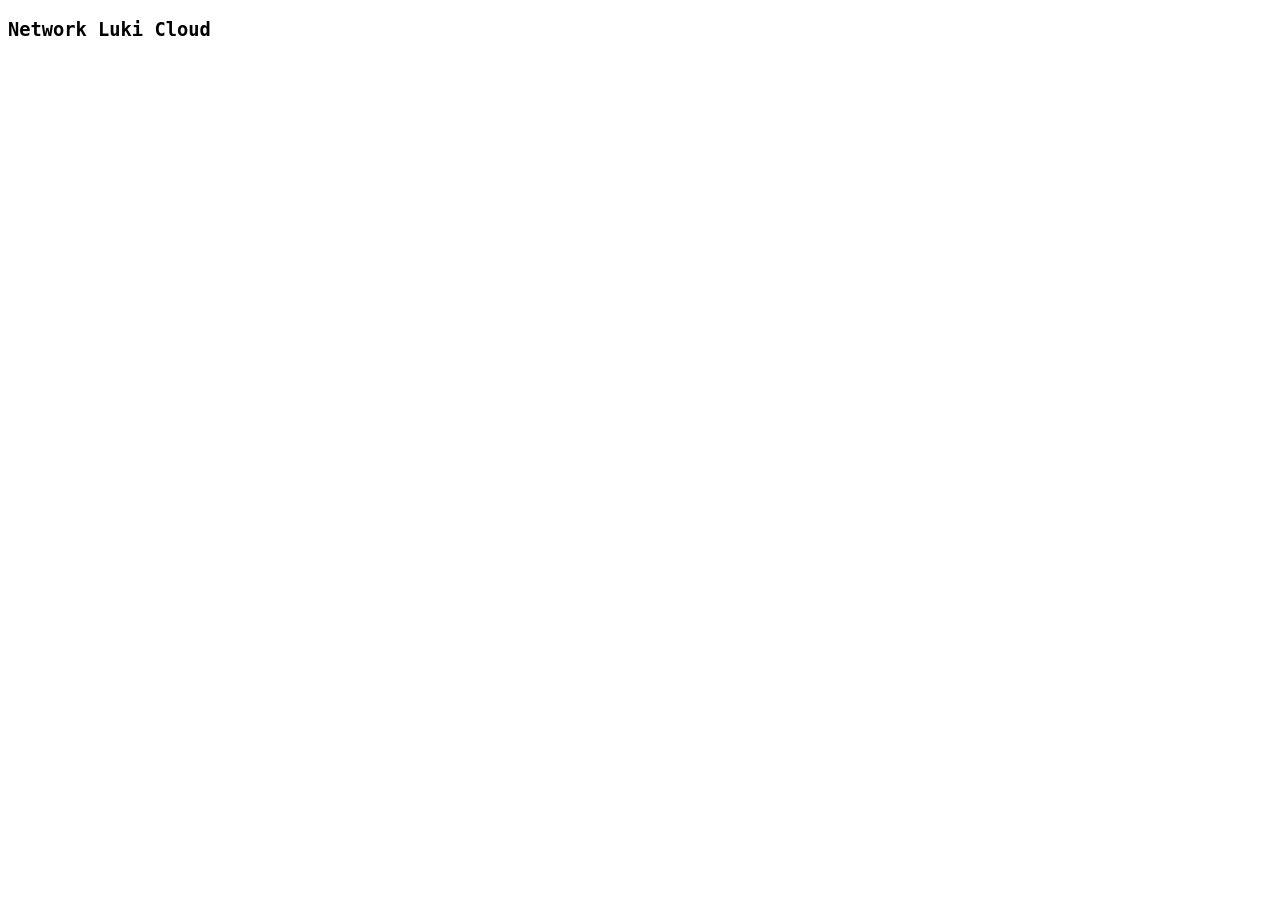
==== index.html @ 57b06ec6 "Add initial HTML structure for Network Luki Cloud" ====
<!DOCTYPE html>
<html>
  <head>
    <title>Network Luki Cloud</title>
    <style>body { font-family: monospace, sans-serif; }</style>
  </head>
  <body>
    <h3>Network Luki Cloud</h3>
  </body>
</html>
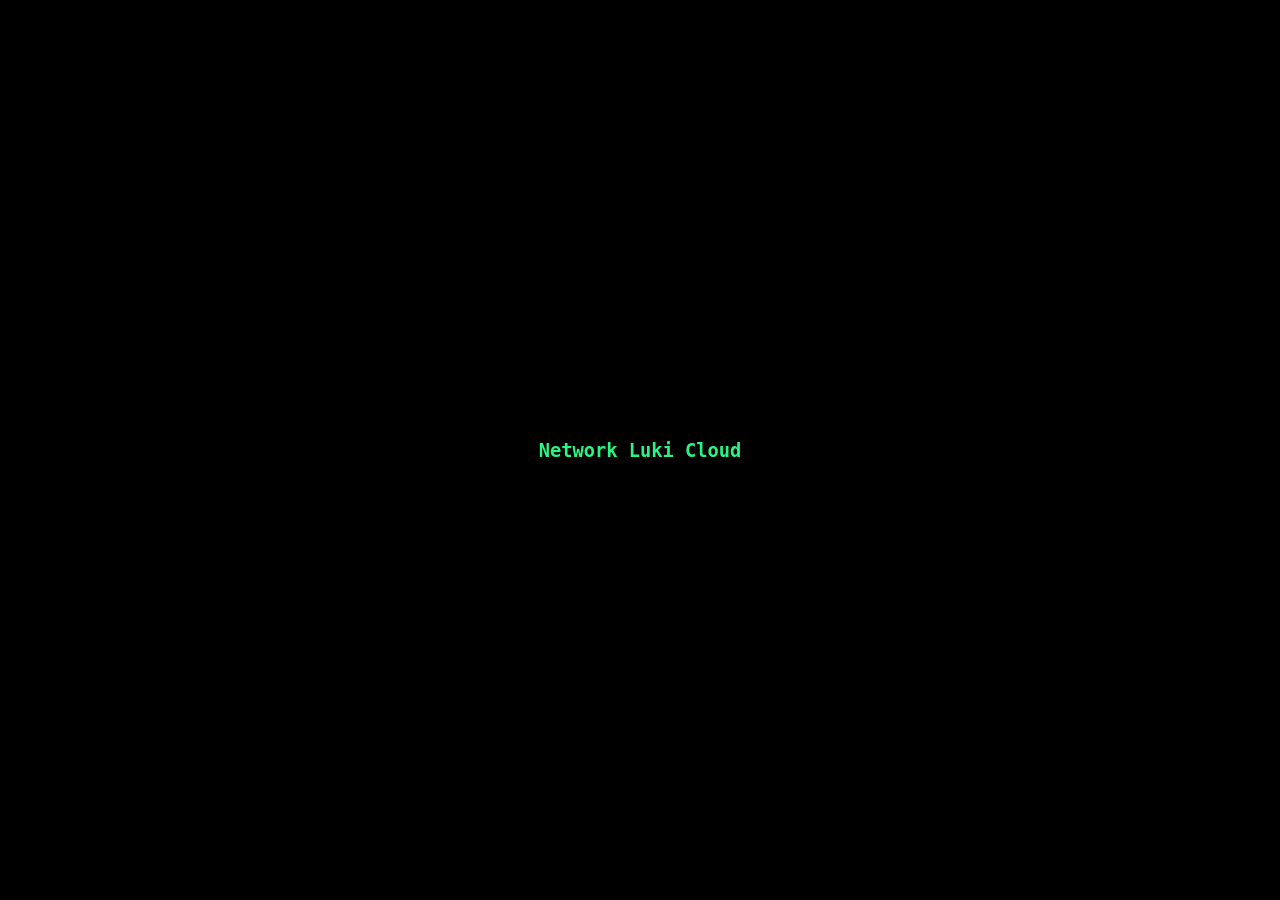
==== commit b762655f: "Enhance styling for website" ====
--- a/index.html
+++ b/index.html
@@ -2,7 +2,18 @@
 <html>
   <head>
     <title>Network Luki Cloud</title>
-    <style>body { font-family: monospace, sans-serif; }</style>
+    <style>
+      body {
+        margin: 0;
+        min-height: 100vh;
+        display: flex;
+        justify-content: center;
+        align-items: center;
+        font-family: monospace, sans-serif;
+        background: #000;
+        color: #27F584;
+      }
+    </style>
   </head>
   <body>
     <h3>Network Luki Cloud</h3>
